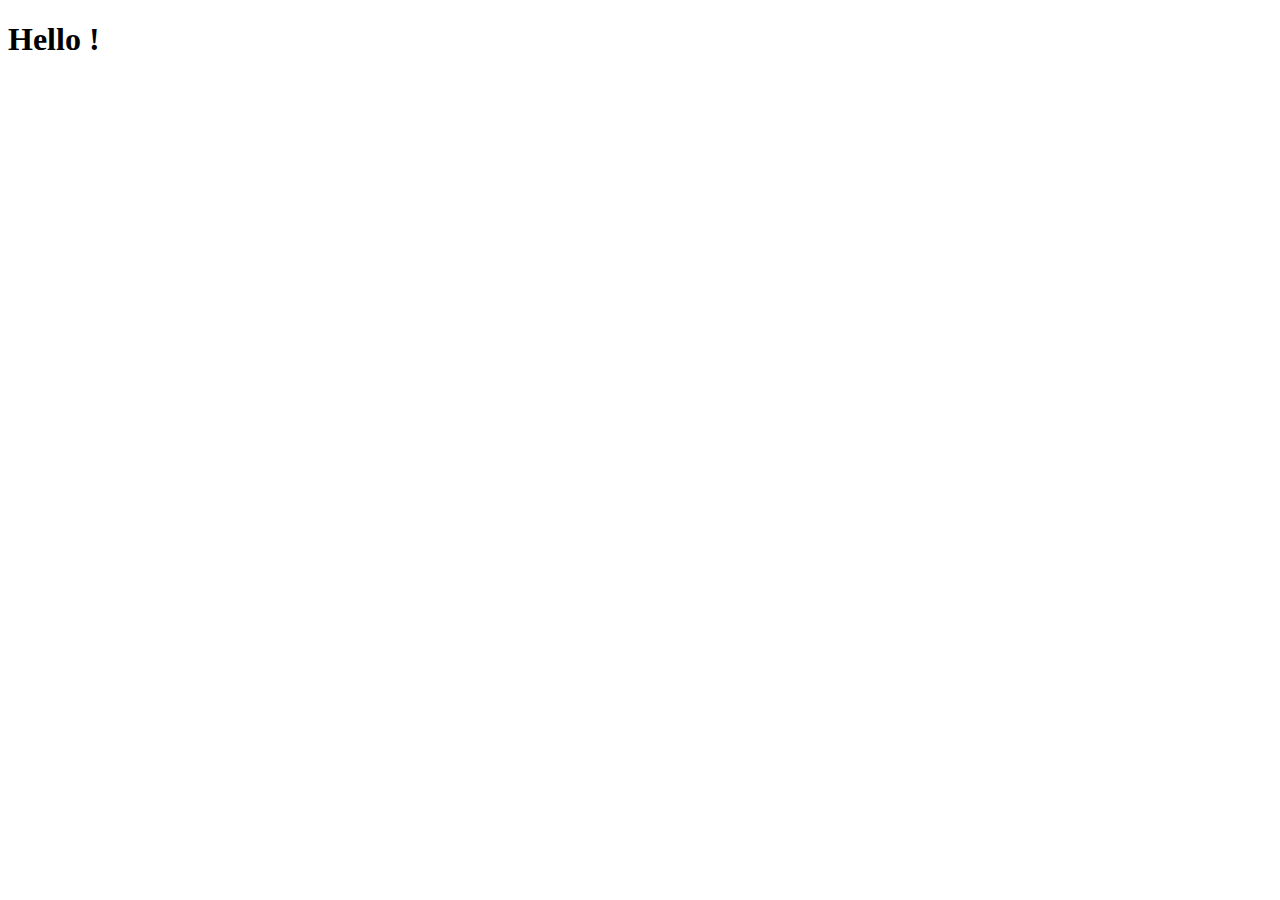
==== site/Coursera.html @ b686d11a "My first Commit" ====
<!DOCTYPE html>
<html lang="en">
<head>
    <meta charset="UTF-8">
    <meta http-equiv="X-UA-Compatible" content="IE=edge">
    <meta name="viewport" content="width=device-width, initial-scale=1.0">
    <title>Sarab</title>
</head>
<body>
    <h1>Hello ! </h1>
</body>
</html>
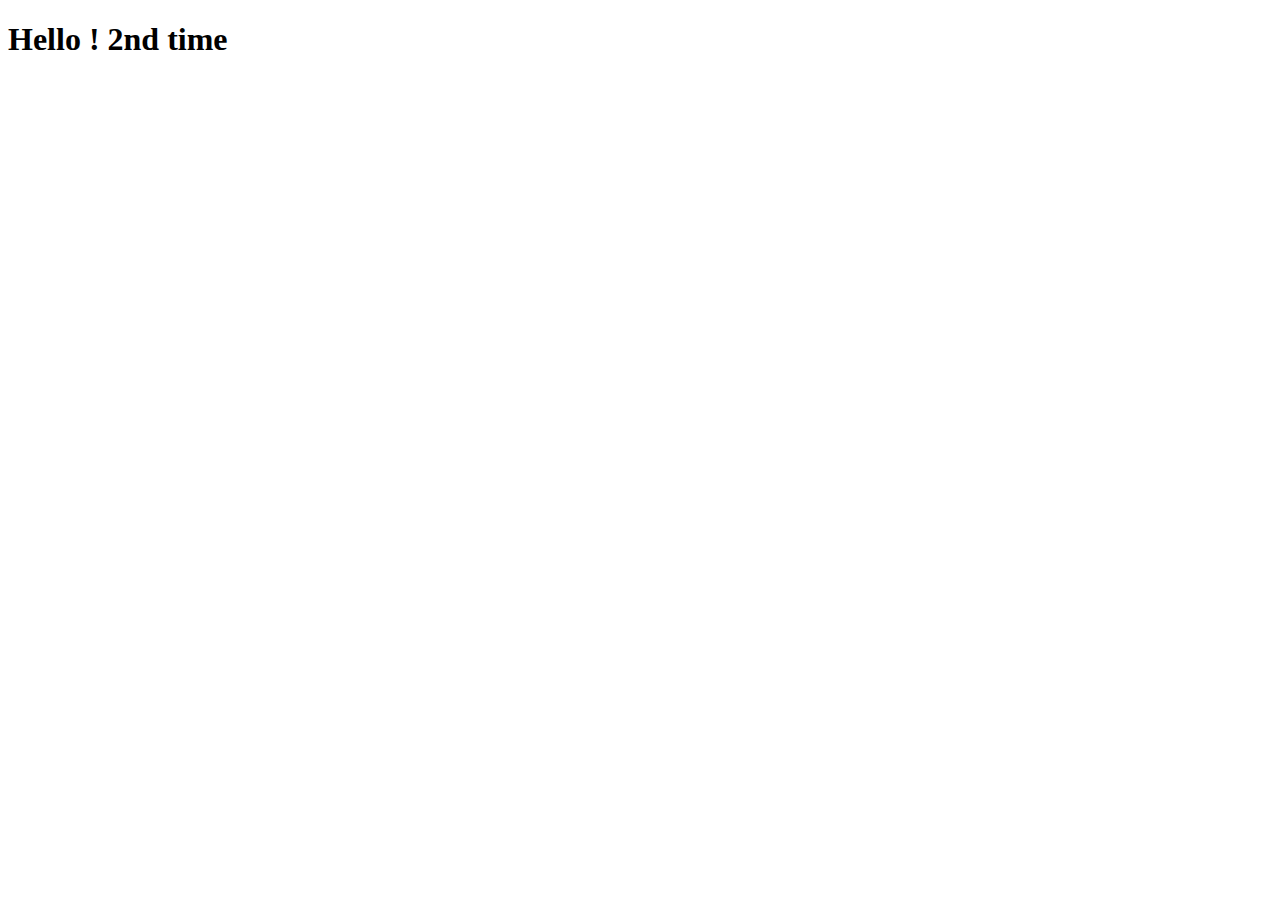
==== commit e44fdf85: "2nd time added in h1 tag" ====
--- a/site/Coursera.html
+++ b/site/Coursera.html
@@ -7,6 +7,6 @@
     <title>Sarab</title>
 </head>
 <body>
-    <h1>Hello ! </h1>
+    <h1>Hello ! 2nd time </h1>
 </body>
 </html>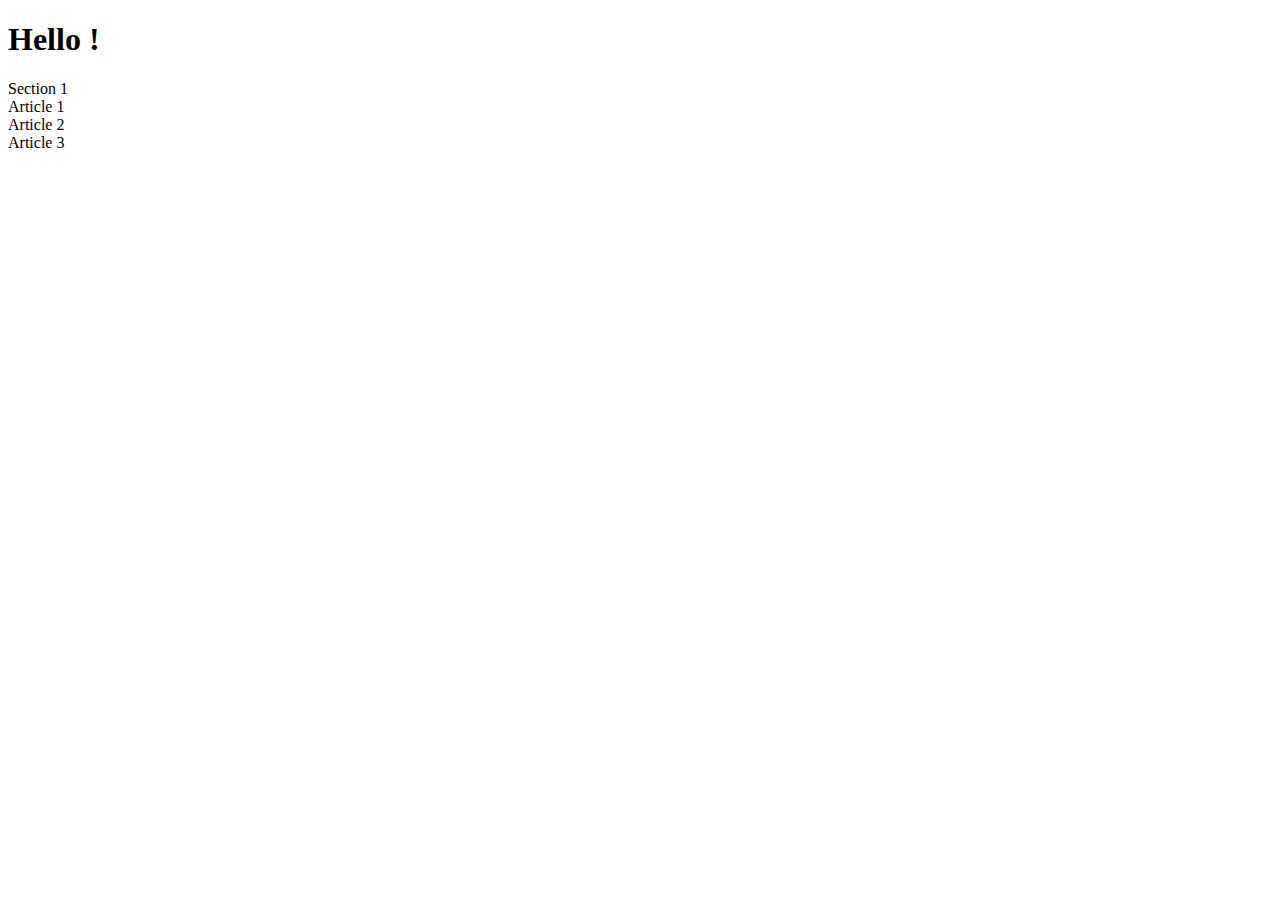
==== commit 9ff4afee: "Articles added" ====
--- a/site/Coursera.html
+++ b/site/Coursera.html
@@ -7,6 +7,12 @@
     <title>Sarab</title>
 </head>
 <body>
-    <h1>Hello ! 2nd time </h1>
+    <h1>Hello ! </h1>
+    <section>
+        Section 1
+        <article> Article 1</article>
+        <article> Article 2</article>
+    </section>
+    <article> Article 3</article>
 </body>
 </html>